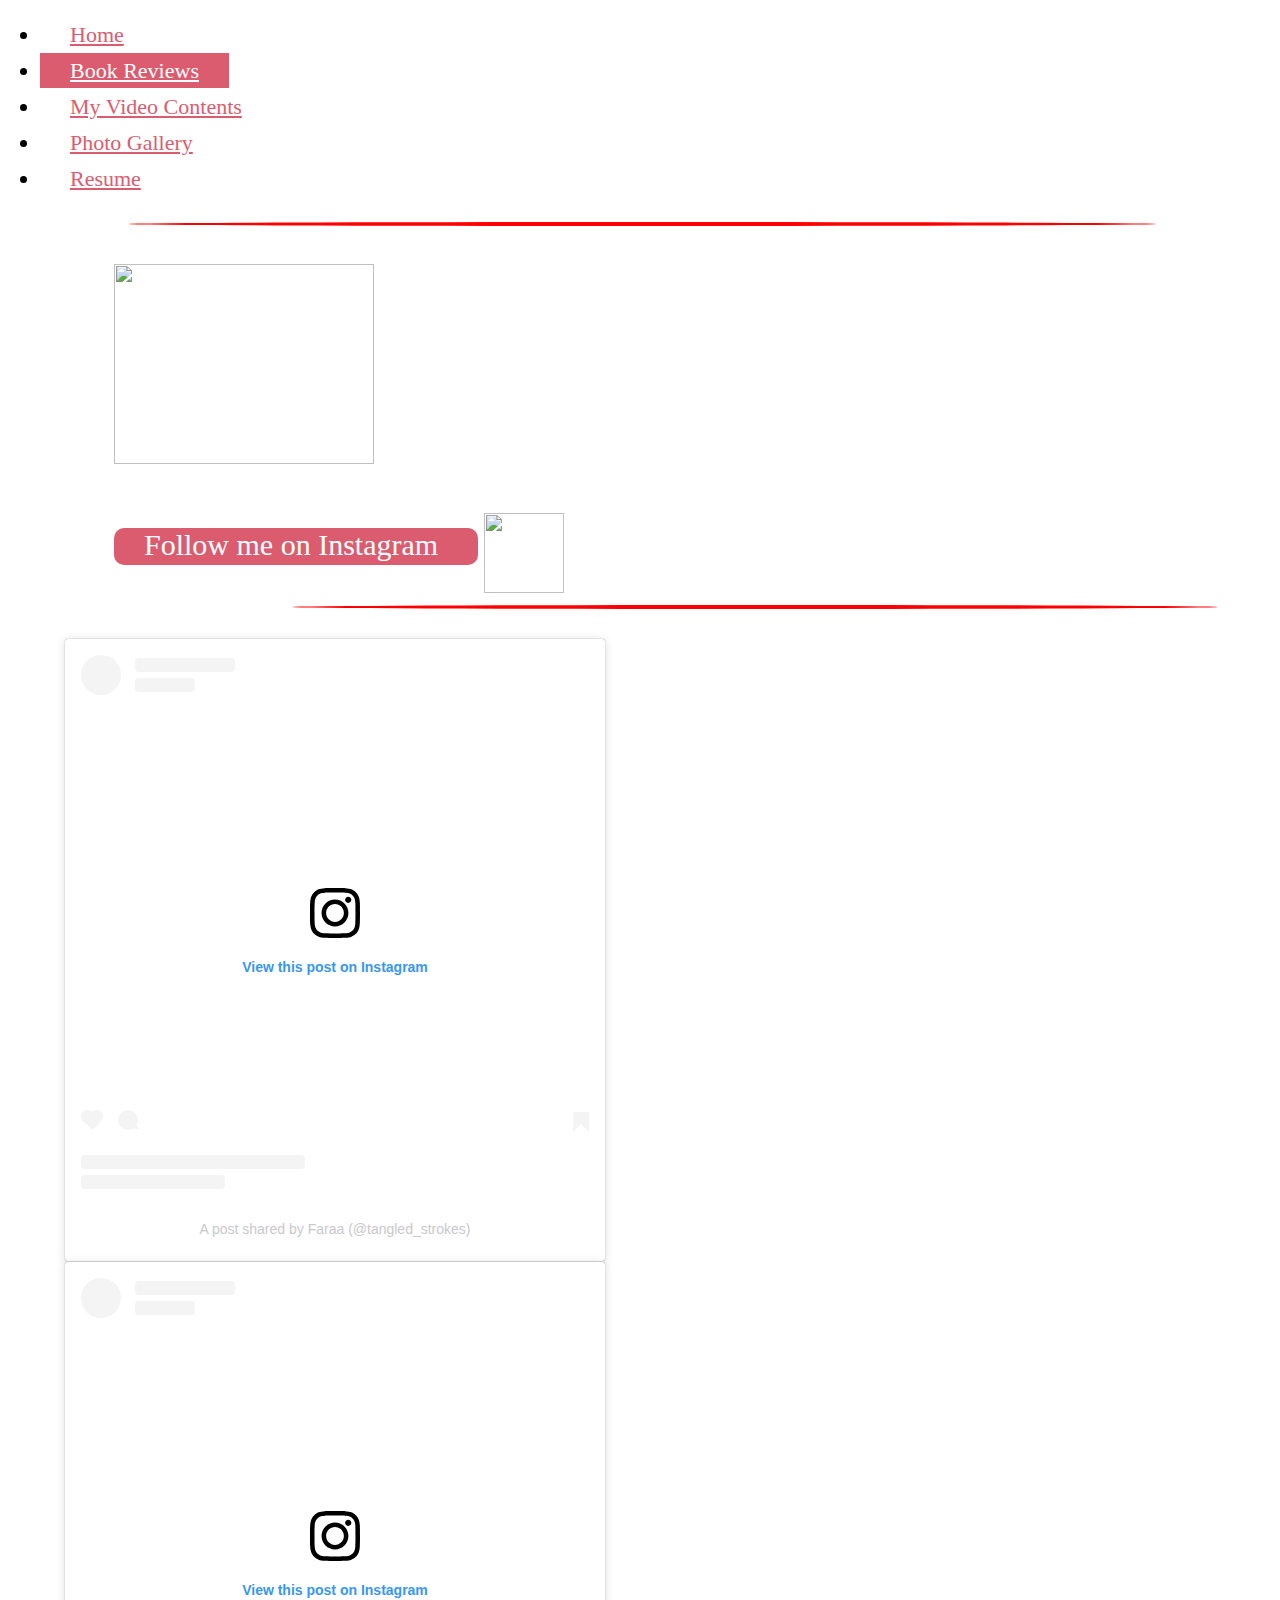
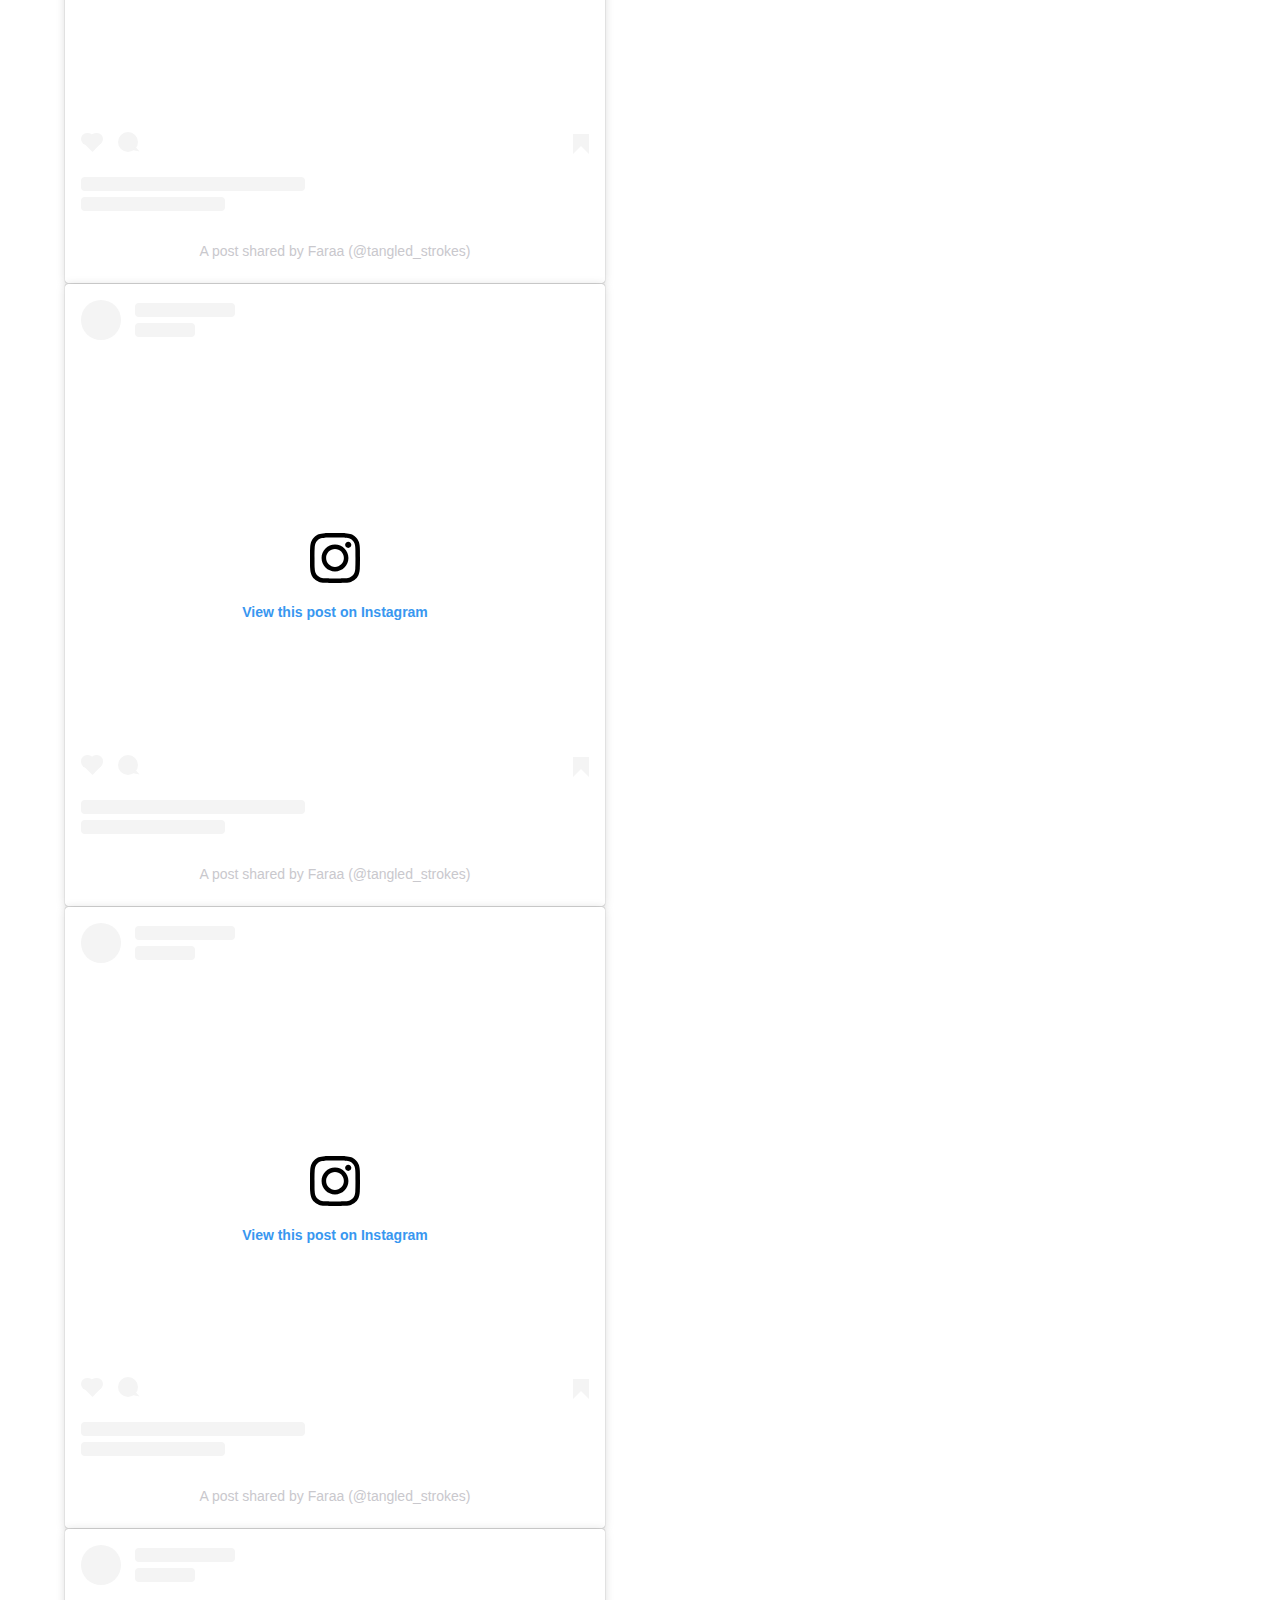
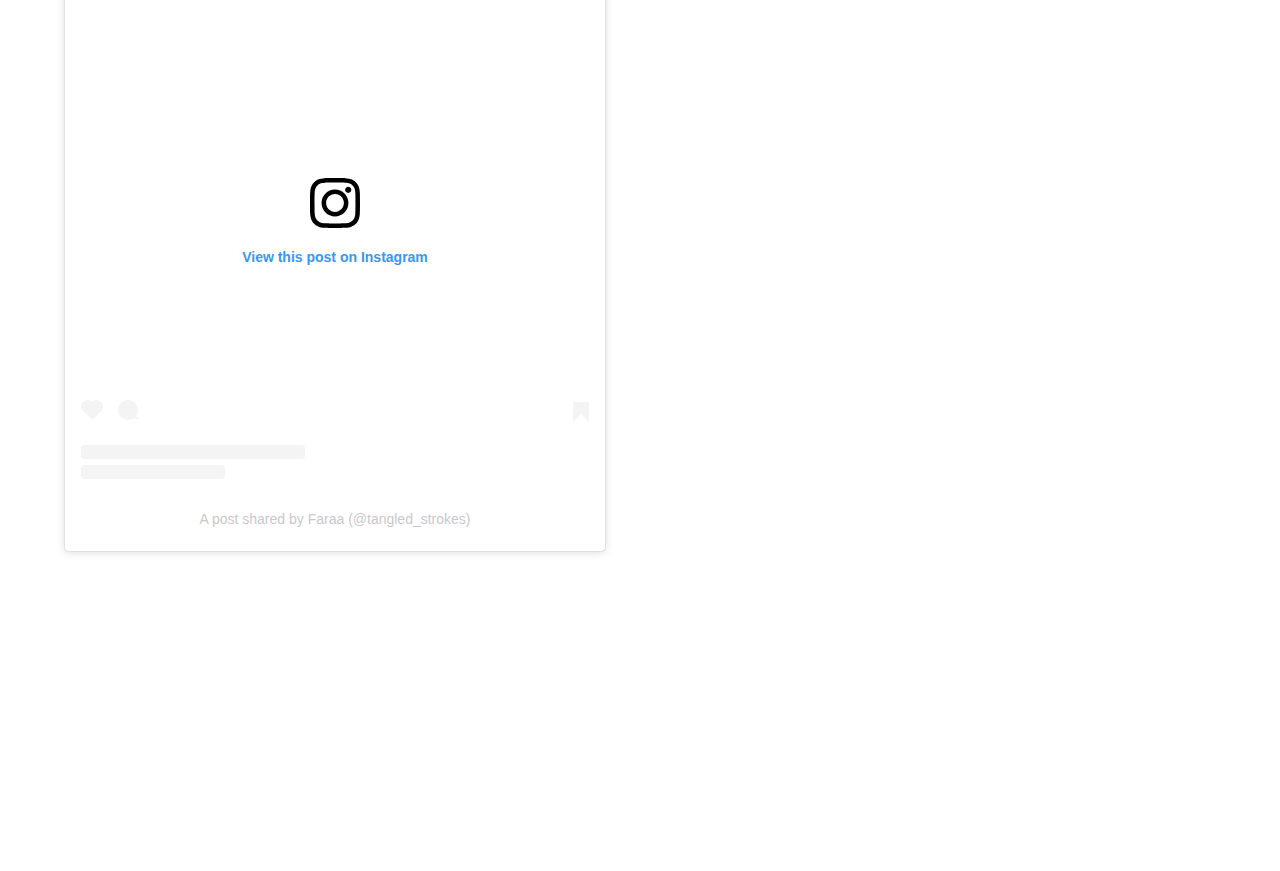
==== bookReviews.html @ bd00c272 "Add files via upload" ====
<!DOCTYPE html>
<html>
<head>
	<meta charset="utf-8">
	<title>Book Reviews</title>
	<meta name="viewport" content="width=device-width, initial-scale=1">
    <meta name="description" content="">
    <meta name="author" content="Istinub Azad, and Bootstrap contributors">

    <link rel="icon"  href="Images\TangledStrokes_icon.png">
    <link href="https://cdn.jsdelivr.net/npm/bootstrap@5.0.0-beta3/dist/css/bootstrap.min.css" rel="stylesheet" integrity="sha384-eOJMYsd53ii+scO/bJGFsiCZc+5NDVN2yr8+0RDqr0Ql0h+rP48ckxlpbzKgwra6" crossorigin="anonymous">
	<link rel="stylesheet" type="text/css" href="style.css">

    

    <!-- Bootstrap core CSS -->
	<link href="../assets/dist/css/bootstrap.min.css" rel="stylesheet">

	<style>

		font {
			padding-right: 40px;
			padding-left: 30px;
			padding-bottom: 3px;
			position: absolute;
			background-color: #db5c6f;
			color: white;
			margin-top: 60px;
			text-align: center;
			border-radius: 10px;
			font-size: 30px;

		}

		.videos {
			text-align: center;
		}

		.allElements {
			width: 90%;
		}

		.link {
			transition: transform .4s;
		}

		.link:hover {
			-ms-transform: scale(1.1); /* IE 9 */
  			-webkit-transform: scale(1.1); /* Safari 3-8 */
  			transform: scale(1.1); 
		}
	</style>


</head>
<body>

	<div class="container">
		<header class="d-flex justify-content-center py-3">
			<ul class="nav nav-pills">
				<li class="nav-item"><a href="index.html" class="nav-link">Home</a></li>
				<li class="nav-item"><a href="bookReviews.html" class="nav-link active">Book Reviews</a></li>
				<li class="nav-item"><a href="videoContents.html" class="nav-link">My Video Contents</a></li>
				<li class="nav-item"><a href="#" class="nav-link">Photo Gallery</a></li>
				<li class="nav-item"><a href="Resume.html" class="nav-link">Resume</a></li>
			</ul>
		</header>
		<hr>
	</div>

	<div class="allElements">

		<div class="row" style="margin-left: 50px;">
			<div class="col-sm-4"><img class="image" src="Images\TangledStrokes.png" height="200" width="260">
			</div>
			<div class="col-sm-6">
				<a href="https://www.instagram.com/tangled_strokes/" style="text-decoration: none;"><div class="link"><font class="link">Follow me on Instagram</font><img src="Images\icons\instagram_icon.png" width="80px" height="80px" style="position: relative; margin-left: 370px; margin-top: 45px"></div></a>
			</div>
		</div>
		<hr style="position: relative; margin-bottom: 30px;">
		<div class="videos">
			<div class="row">
				<div class="col-sm-6">
					<blockquote class="instagram-media" data-instgrm-captioned data-instgrm-permalink="https://www.instagram.com/p/CNU7J1WLYDW/?utm_source=ig_embed&amp;utm_campaign=loading" data-instgrm-version="13" style=" background:#FFF; border:0; border-radius:3px; box-shadow:0 0 1px 0 rgba(0,0,0,0.5),0 1px 10px 0 rgba(0,0,0,0.15); margin: 1px; max-width:540px; min-width:326px; padding:0; width:99.375%; width:-webkit-calc(100% - 2px); width:calc(100% - 2px);">
					   <div style="padding:16px;">
					      <a href="https://www.instagram.com/p/CNU7J1WLYDW/?utm_source=ig_embed&amp;utm_campaign=loading" style=" background:#FFFFFF; line-height:0; padding:0 0; text-align:center; text-decoration:none; width:100%;" target="_blank">
					         <div style=" display: flex; flex-direction: row; align-items: center;">
					            <div style="background-color: #F4F4F4; border-radius: 50%; flex-grow: 0; height: 40px; margin-right: 14px; width: 40px;"></div>
					            <div style="display: flex; flex-direction: column; flex-grow: 1; justify-content: center;">
					               <div style=" background-color: #F4F4F4; border-radius: 4px; flex-grow: 0; height: 14px; margin-bottom: 6px; width: 100px;"></div>
					               <div style=" background-color: #F4F4F4; border-radius: 4px; flex-grow: 0; height: 14px; width: 60px;"></div>
					            </div>
					         </div>
					         <div style="padding: 19% 0;"></div>
					         <div style="display:block; height:50px; margin:0 auto 12px; width:50px;">
					            <svg width="50px" height="50px" viewBox="0 0 60 60" version="1.1" xmlns="https://www.w3.org/2000/svg" xmlns:xlink="https://www.w3.org/1999/xlink">
					               <g stroke="none" stroke-width="1" fill="none" fill-rule="evenodd">
					                  <g transform="translate(-511.000000, -20.000000)" fill="#000000">
					                     <g>
					                        <path d="M556.869,30.41 C554.814,30.41 553.148,32.076 553.148,34.131 C553.148,36.186 554.814,37.852 556.869,37.852 C558.924,37.852 560.59,36.186 560.59,34.131 C560.59,32.076 558.924,30.41 556.869,30.41 M541,60.657 C535.114,60.657 530.342,55.887 530.342,50 C530.342,44.114 535.114,39.342 541,39.342 C546.887,39.342 551.658,44.114 551.658,50 C551.658,55.887 546.887,60.657 541,60.657 M541,33.886 C532.1,33.886 524.886,41.1 524.886,50 C524.886,58.899 532.1,66.113 541,66.113 C549.9,66.113 557.115,58.899 557.115,50 C557.115,41.1 549.9,33.886 541,33.886 M565.378,62.101 C565.244,65.022 564.756,66.606 564.346,67.663 C563.803,69.06 563.154,70.057 562.106,71.106 C561.058,72.155 560.06,72.803 558.662,73.347 C557.607,73.757 556.021,74.244 553.102,74.378 C549.944,74.521 548.997,74.552 541,74.552 C533.003,74.552 532.056,74.521 528.898,74.378 C525.979,74.244 524.393,73.757 523.338,73.347 C521.94,72.803 520.942,72.155 519.894,71.106 C518.846,70.057 518.197,69.06 517.654,67.663 C517.244,66.606 516.755,65.022 516.623,62.101 C516.479,58.943 516.448,57.996 516.448,50 C516.448,42.003 516.479,41.056 516.623,37.899 C516.755,34.978 517.244,33.391 517.654,32.338 C518.197,30.938 518.846,29.942 519.894,28.894 C520.942,27.846 521.94,27.196 523.338,26.654 C524.393,26.244 525.979,25.756 528.898,25.623 C532.057,25.479 533.004,25.448 541,25.448 C548.997,25.448 549.943,25.479 553.102,25.623 C556.021,25.756 557.607,26.244 558.662,26.654 C560.06,27.196 561.058,27.846 562.106,28.894 C563.154,29.942 563.803,30.938 564.346,32.338 C564.756,33.391 565.244,34.978 565.378,37.899 C565.522,41.056 565.552,42.003 565.552,50 C565.552,57.996 565.522,58.943 565.378,62.101 M570.82,37.631 C570.674,34.438 570.167,32.258 569.425,30.349 C568.659,28.377 567.633,26.702 565.965,25.035 C564.297,23.368 562.623,22.342 560.652,21.575 C558.743,20.834 556.562,20.326 553.369,20.18 C550.169,20.033 549.148,20 541,20 C532.853,20 531.831,20.033 528.631,20.18 C525.438,20.326 523.257,20.834 521.349,21.575 C519.376,22.342 517.703,23.368 516.035,25.035 C514.368,26.702 513.342,28.377 512.574,30.349 C511.834,32.258 511.326,34.438 511.181,37.631 C511.035,40.831 511,41.851 511,50 C511,58.147 511.035,59.17 511.181,62.369 C511.326,65.562 511.834,67.743 512.574,69.651 C513.342,71.625 514.368,73.296 516.035,74.965 C517.703,76.634 519.376,77.658 521.349,78.425 C523.257,79.167 525.438,79.673 528.631,79.82 C531.831,79.965 532.853,80.001 541,80.001 C549.148,80.001 550.169,79.965 553.369,79.82 C556.562,79.673 558.743,79.167 560.652,78.425 C562.623,77.658 564.297,76.634 565.965,74.965 C567.633,73.296 568.659,71.625 569.425,69.651 C570.167,67.743 570.674,65.562 570.82,62.369 C570.966,59.17 571,58.147 571,50 C571,41.851 570.966,40.831 570.82,37.631"></path>
					                     </g>
					                  </g>
					               </g>
					            </svg>
					         </div>
					         <div style="padding-top: 8px;">
					            <div style=" color:#3897f0; font-family:Arial,sans-serif; font-size:14px; font-style:normal; font-weight:550; line-height:18px;"> View this post on Instagram</div>
					         </div>
					         <div style="padding: 12.5% 0;"></div>
					         <div style="display: flex; flex-direction: row; margin-bottom: 14px; align-items: center;">
					            <div>
					               <div style="background-color: #F4F4F4; border-radius: 50%; height: 12.5px; width: 12.5px; transform: translateX(0px) translateY(7px);"></div>
					               <div style="background-color: #F4F4F4; height: 12.5px; transform: rotate(-45deg) translateX(3px) translateY(1px); width: 12.5px; flex-grow: 0; margin-right: 14px; margin-left: 2px;"></div>
					               <div style="background-color: #F4F4F4; border-radius: 50%; height: 12.5px; width: 12.5px; transform: translateX(9px) translateY(-18px);"></div>
					            </div>
					            <div style="margin-left: 8px;">
					               <div style=" background-color: #F4F4F4; border-radius: 50%; flex-grow: 0; height: 20px; width: 20px;"></div>
					               <div style=" width: 0; height: 0; border-top: 2px solid transparent; border-left: 6px solid #f4f4f4; border-bottom: 2px solid transparent; transform: translateX(16px) translateY(-4px) rotate(30deg)"></div>
					            </div>
					            <div style="margin-left: auto;">
					               <div style=" width: 0px; border-top: 8px solid #F4F4F4; border-right: 8px solid transparent; transform: translateY(16px);"></div>
					               <div style=" background-color: #F4F4F4; flex-grow: 0; height: 12px; width: 16px; transform: translateY(-4px);"></div>
					               <div style=" width: 0; height: 0; border-top: 8px solid #F4F4F4; border-left: 8px solid transparent; transform: translateY(-4px) translateX(8px);"></div>
					            </div>
					         </div>
					         <div style="display: flex; flex-direction: column; flex-grow: 1; justify-content: center; margin-bottom: 24px;">
					            <div style=" background-color: #F4F4F4; border-radius: 4px; flex-grow: 0; height: 14px; margin-bottom: 6px; width: 224px;"></div>
					            <div style=" background-color: #F4F4F4; border-radius: 4px; flex-grow: 0; height: 14px; width: 144px;"></div>
					         </div>
					      </a>
					      <p style=" color:#c9c8cd; font-family:Arial,sans-serif; font-size:14px; line-height:17px; margin-bottom:0; margin-top:8px; overflow:hidden; padding:8px 0 7px; text-align:center; text-overflow:ellipsis; white-space:nowrap;"><a href="https://www.instagram.com/p/CNU7J1WLYDW/?utm_source=ig_embed&amp;utm_campaign=loading" style=" color:#c9c8cd; font-family:Arial,sans-serif; font-size:14px; font-style:normal; font-weight:normal; line-height:17px; text-decoration:none;" target="_blank">A post shared by Faraa (@tangled_strokes)</a></p>
					   </div>
					</blockquote>
					<script async src="//www.instagram.com/embed.js"></script>
				</div>
				
				<div class="col-sm-6">
					<blockquote class="instagram-media" data-instgrm-captioned data-instgrm-permalink="https://www.instagram.com/p/CNU7J1WLYDW/?utm_source=ig_embed&amp;utm_campaign=loading" data-instgrm-version="13" style=" background:#FFF; border:0; border-radius:3px; box-shadow:0 0 1px 0 rgba(0,0,0,0.5),0 1px 10px 0 rgba(0,0,0,0.15); margin: 1px; max-width:540px; min-width:326px; padding:0; width:99.375%; width:-webkit-calc(100% - 2px); width:calc(100% - 2px);">
					    <div style="padding:16px;">
					        <a href="https://www.instagram.com/p/CNU7J1WLYDW/?utm_source=ig_embed&amp;utm_campaign=loading" style=" background:#FFFFFF; line-height:0; padding:0 0; text-align:center; text-decoration:none; width:100%;" target="_blank">
					            <div style=" display: flex; flex-direction: row; align-items: center;">
					                <div style="background-color: #F4F4F4; border-radius: 50%; flex-grow: 0; height: 40px; margin-right: 14px; width: 40px;"></div>
					                <div style="display: flex; flex-direction: column; flex-grow: 1; justify-content: center;">
					                    <div style=" background-color: #F4F4F4; border-radius: 4px; flex-grow: 0; height: 14px; margin-bottom: 6px; width: 100px;"></div>
					                    <div style=" background-color: #F4F4F4; border-radius: 4px; flex-grow: 0; height: 14px; width: 60px;"></div>
					                </div>
					            </div>
					            <div style="padding: 19% 0;"></div>
					            <div style="display:block; height:50px; margin:0 auto 12px; width:50px;">
					                <svg width="50px" height="50px" viewBox="0 0 60 60" version="1.1" xmlns="https://www.w3.org/2000/svg" xmlns:xlink="https://www.w3.org/1999/xlink">
					                    <g stroke="none" stroke-width="1" fill="none" fill-rule="evenodd">
					                        <g transform="translate(-511.000000, -20.000000)" fill="#000000">
					                            <g>
					                                <path d="M556.869,30.41 C554.814,30.41 553.148,32.076 553.148,34.131 C553.148,36.186 554.814,37.852 556.869,37.852 C558.924,37.852 560.59,36.186 560.59,34.131 C560.59,32.076 558.924,30.41 556.869,30.41 M541,60.657 C535.114,60.657 530.342,55.887 530.342,50 C530.342,44.114 535.114,39.342 541,39.342 C546.887,39.342 551.658,44.114 551.658,50 C551.658,55.887 546.887,60.657 541,60.657 M541,33.886 C532.1,33.886 524.886,41.1 524.886,50 C524.886,58.899 532.1,66.113 541,66.113 C549.9,66.113 557.115,58.899 557.115,50 C557.115,41.1 549.9,33.886 541,33.886 M565.378,62.101 C565.244,65.022 564.756,66.606 564.346,67.663 C563.803,69.06 563.154,70.057 562.106,71.106 C561.058,72.155 560.06,72.803 558.662,73.347 C557.607,73.757 556.021,74.244 553.102,74.378 C549.944,74.521 548.997,74.552 541,74.552 C533.003,74.552 532.056,74.521 528.898,74.378 C525.979,74.244 524.393,73.757 523.338,73.347 C521.94,72.803 520.942,72.155 519.894,71.106 C518.846,70.057 518.197,69.06 517.654,67.663 C517.244,66.606 516.755,65.022 516.623,62.101 C516.479,58.943 516.448,57.996 516.448,50 C516.448,42.003 516.479,41.056 516.623,37.899 C516.755,34.978 517.244,33.391 517.654,32.338 C518.197,30.938 518.846,29.942 519.894,28.894 C520.942,27.846 521.94,27.196 523.338,26.654 C524.393,26.244 525.979,25.756 528.898,25.623 C532.057,25.479 533.004,25.448 541,25.448 C548.997,25.448 549.943,25.479 553.102,25.623 C556.021,25.756 557.607,26.244 558.662,26.654 C560.06,27.196 561.058,27.846 562.106,28.894 C563.154,29.942 563.803,30.938 564.346,32.338 C564.756,33.391 565.244,34.978 565.378,37.899 C565.522,41.056 565.552,42.003 565.552,50 C565.552,57.996 565.522,58.943 565.378,62.101 M570.82,37.631 C570.674,34.438 570.167,32.258 569.425,30.349 C568.659,28.377 567.633,26.702 565.965,25.035 C564.297,23.368 562.623,22.342 560.652,21.575 C558.743,20.834 556.562,20.326 553.369,20.18 C550.169,20.033 549.148,20 541,20 C532.853,20 531.831,20.033 528.631,20.18 C525.438,20.326 523.257,20.834 521.349,21.575 C519.376,22.342 517.703,23.368 516.035,25.035 C514.368,26.702 513.342,28.377 512.574,30.349 C511.834,32.258 511.326,34.438 511.181,37.631 C511.035,40.831 511,41.851 511,50 C511,58.147 511.035,59.17 511.181,62.369 C511.326,65.562 511.834,67.743 512.574,69.651 C513.342,71.625 514.368,73.296 516.035,74.965 C517.703,76.634 519.376,77.658 521.349,78.425 C523.257,79.167 525.438,79.673 528.631,79.82 C531.831,79.965 532.853,80.001 541,80.001 C549.148,80.001 550.169,79.965 553.369,79.82 C556.562,79.673 558.743,79.167 560.652,78.425 C562.623,77.658 564.297,76.634 565.965,74.965 C567.633,73.296 568.659,71.625 569.425,69.651 C570.167,67.743 570.674,65.562 570.82,62.369 C570.966,59.17 571,58.147 571,50 C571,41.851 570.966,40.831 570.82,37.631"></path>
					                            </g>
					                        </g>
					                    </g>
					                </svg>
					            </div>
					            <div style="padding-top: 8px;">
					                <div style=" color:#3897f0; font-family:Arial,sans-serif; font-size:14px; font-style:normal; font-weight:550; line-height:18px;"> View this post on Instagram</div>
					            </div>
					            <div style="padding: 12.5% 0;"></div>
					            <div style="display: flex; flex-direction: row; margin-bottom: 14px; align-items: center;">
					                <div>
					                    <div style="background-color: #F4F4F4; border-radius: 50%; height: 12.5px; width: 12.5px; transform: translateX(0px) translateY(7px);"></div>
					                    <div style="background-color: #F4F4F4; height: 12.5px; transform: rotate(-45deg) translateX(3px) translateY(1px); width: 12.5px; flex-grow: 0; margin-right: 14px; margin-left: 2px;"></div>
					                    <div style="background-color: #F4F4F4; border-radius: 50%; height: 12.5px; width: 12.5px; transform: translateX(9px) translateY(-18px);"></div>
					                </div>
					                <div style="margin-left: 8px;">
					                    <div style=" background-color: #F4F4F4; border-radius: 50%; flex-grow: 0; height: 20px; width: 20px;"></div>
					                    <div style=" width: 0; height: 0; border-top: 2px solid transparent; border-left: 6px solid #f4f4f4; border-bottom: 2px solid transparent; transform: translateX(16px) translateY(-4px) rotate(30deg)"></div>
					                </div>
					                <div style="margin-left: auto;">
					                    <div style=" width: 0px; border-top: 8px solid #F4F4F4; border-right: 8px solid transparent; transform: translateY(16px);"></div>
					                    <div style=" background-color: #F4F4F4; flex-grow: 0; height: 12px; width: 16px; transform: translateY(-4px);"></div>
					                    <div style=" width: 0; height: 0; border-top: 8px solid #F4F4F4; border-left: 8px solid transparent; transform: translateY(-4px) translateX(8px);"></div>
					                </div>
					            </div>
					            <div style="display: flex; flex-direction: column; flex-grow: 1; justify-content: center; margin-bottom: 24px;">
					                <div style=" background-color: #F4F4F4; border-radius: 4px; flex-grow: 0; height: 14px; margin-bottom: 6px; width: 224px;"></div>
					                <div style=" background-color: #F4F4F4; border-radius: 4px; flex-grow: 0; height: 14px; width: 144px;"></div>
					            </div>
					        </a>
					        <p style=" color:#c9c8cd; font-family:Arial,sans-serif; font-size:14px; line-height:17px; margin-bottom:0; margin-top:8px; overflow:hidden; padding:8px 0 7px; text-align:center; text-overflow:ellipsis; white-space:nowrap;"><a href="https://www.instagram.com/p/CNU7J1WLYDW/?utm_source=ig_embed&amp;utm_campaign=loading" style=" color:#c9c8cd; font-family:Arial,sans-serif; font-size:14px; font-style:normal; font-weight:normal; line-height:17px; text-decoration:none;" target="_blank">A post shared by Faraa (@tangled_strokes)</a></p>
					    </div>
					</blockquote>
					<script async src="//www.instagram.com/embed.js"></script>
				</div>
				<div class="col-sm-6">
					<blockquote class="instagram-media" data-instgrm-captioned data-instgrm-permalink="https://www.instagram.com/p/CNRtMY7r3L5/?utm_source=ig_embed&amp;utm_campaign=loading" data-instgrm-version="13" style=" background:#FFF; border:0; border-radius:3px; box-shadow:0 0 1px 0 rgba(0,0,0,0.5),0 1px 10px 0 rgba(0,0,0,0.15); margin: 1px; max-width:540px; min-width:326px; padding:0; width:99.375%; width:-webkit-calc(100% - 2px); width:calc(100% - 2px);">
					    <div style="padding:16px;">
					        <a href="https://www.instagram.com/p/CNRtMY7r3L5/?utm_source=ig_embed&amp;utm_campaign=loading" style=" background:#FFFFFF; line-height:0; padding:0 0; text-align:center; text-decoration:none; width:100%;" target="_blank">
					            <div style=" display: flex; flex-direction: row; align-items: center;">
					                <div style="background-color: #F4F4F4; border-radius: 50%; flex-grow: 0; height: 40px; margin-right: 14px; width: 40px;"></div>
					                <div style="display: flex; flex-direction: column; flex-grow: 1; justify-content: center;">
					                    <div style=" background-color: #F4F4F4; border-radius: 4px; flex-grow: 0; height: 14px; margin-bottom: 6px; width: 100px;"></div>
					                    <div style=" background-color: #F4F4F4; border-radius: 4px; flex-grow: 0; height: 14px; width: 60px;"></div>
					                </div>
					            </div>
					            <div style="padding: 19% 0;"></div>
					            <div style="display:block; height:50px; margin:0 auto 12px; width:50px;">
					                <svg width="50px" height="50px" viewBox="0 0 60 60" version="1.1" xmlns="https://www.w3.org/2000/svg" xmlns:xlink="https://www.w3.org/1999/xlink">
					                    <g stroke="none" stroke-width="1" fill="none" fill-rule="evenodd">
					                        <g transform="translate(-511.000000, -20.000000)" fill="#000000">
					                            <g>
					                                <path d="M556.869,30.41 C554.814,30.41 553.148,32.076 553.148,34.131 C553.148,36.186 554.814,37.852 556.869,37.852 C558.924,37.852 560.59,36.186 560.59,34.131 C560.59,32.076 558.924,30.41 556.869,30.41 M541,60.657 C535.114,60.657 530.342,55.887 530.342,50 C530.342,44.114 535.114,39.342 541,39.342 C546.887,39.342 551.658,44.114 551.658,50 C551.658,55.887 546.887,60.657 541,60.657 M541,33.886 C532.1,33.886 524.886,41.1 524.886,50 C524.886,58.899 532.1,66.113 541,66.113 C549.9,66.113 557.115,58.899 557.115,50 C557.115,41.1 549.9,33.886 541,33.886 M565.378,62.101 C565.244,65.022 564.756,66.606 564.346,67.663 C563.803,69.06 563.154,70.057 562.106,71.106 C561.058,72.155 560.06,72.803 558.662,73.347 C557.607,73.757 556.021,74.244 553.102,74.378 C549.944,74.521 548.997,74.552 541,74.552 C533.003,74.552 532.056,74.521 528.898,74.378 C525.979,74.244 524.393,73.757 523.338,73.347 C521.94,72.803 520.942,72.155 519.894,71.106 C518.846,70.057 518.197,69.06 517.654,67.663 C517.244,66.606 516.755,65.022 516.623,62.101 C516.479,58.943 516.448,57.996 516.448,50 C516.448,42.003 516.479,41.056 516.623,37.899 C516.755,34.978 517.244,33.391 517.654,32.338 C518.197,30.938 518.846,29.942 519.894,28.894 C520.942,27.846 521.94,27.196 523.338,26.654 C524.393,26.244 525.979,25.756 528.898,25.623 C532.057,25.479 533.004,25.448 541,25.448 C548.997,25.448 549.943,25.479 553.102,25.623 C556.021,25.756 557.607,26.244 558.662,26.654 C560.06,27.196 561.058,27.846 562.106,28.894 C563.154,29.942 563.803,30.938 564.346,32.338 C564.756,33.391 565.244,34.978 565.378,37.899 C565.522,41.056 565.552,42.003 565.552,50 C565.552,57.996 565.522,58.943 565.378,62.101 M570.82,37.631 C570.674,34.438 570.167,32.258 569.425,30.349 C568.659,28.377 567.633,26.702 565.965,25.035 C564.297,23.368 562.623,22.342 560.652,21.575 C558.743,20.834 556.562,20.326 553.369,20.18 C550.169,20.033 549.148,20 541,20 C532.853,20 531.831,20.033 528.631,20.18 C525.438,20.326 523.257,20.834 521.349,21.575 C519.376,22.342 517.703,23.368 516.035,25.035 C514.368,26.702 513.342,28.377 512.574,30.349 C511.834,32.258 511.326,34.438 511.181,37.631 C511.035,40.831 511,41.851 511,50 C511,58.147 511.035,59.17 511.181,62.369 C511.326,65.562 511.834,67.743 512.574,69.651 C513.342,71.625 514.368,73.296 516.035,74.965 C517.703,76.634 519.376,77.658 521.349,78.425 C523.257,79.167 525.438,79.673 528.631,79.82 C531.831,79.965 532.853,80.001 541,80.001 C549.148,80.001 550.169,79.965 553.369,79.82 C556.562,79.673 558.743,79.167 560.652,78.425 C562.623,77.658 564.297,76.634 565.965,74.965 C567.633,73.296 568.659,71.625 569.425,69.651 C570.167,67.743 570.674,65.562 570.82,62.369 C570.966,59.17 571,58.147 571,50 C571,41.851 570.966,40.831 570.82,37.631"></path>
					                            </g>
					                        </g>
					                    </g>
					                </svg>
					            </div>
					            <div style="padding-top: 8px;">
					                <div style=" color:#3897f0; font-family:Arial,sans-serif; font-size:14px; font-style:normal; font-weight:550; line-height:18px;"> View this post on Instagram</div>
					            </div>
					            <div style="padding: 12.5% 0;"></div>
					            <div style="display: flex; flex-direction: row; margin-bottom: 14px; align-items: center;">
					                <div>
					                    <div style="background-color: #F4F4F4; border-radius: 50%; height: 12.5px; width: 12.5px; transform: translateX(0px) translateY(7px);"></div>
					                    <div style="background-color: #F4F4F4; height: 12.5px; transform: rotate(-45deg) translateX(3px) translateY(1px); width: 12.5px; flex-grow: 0; margin-right: 14px; margin-left: 2px;"></div>
					                    <div style="background-color: #F4F4F4; border-radius: 50%; height: 12.5px; width: 12.5px; transform: translateX(9px) translateY(-18px);"></div>
					                </div>
					                <div style="margin-left: 8px;">
					                    <div style=" background-color: #F4F4F4; border-radius: 50%; flex-grow: 0; height: 20px; width: 20px;"></div>
					                    <div style=" width: 0; height: 0; border-top: 2px solid transparent; border-left: 6px solid #f4f4f4; border-bottom: 2px solid transparent; transform: translateX(16px) translateY(-4px) rotate(30deg)"></div>
					                </div>
					                <div style="margin-left: auto;">
					                    <div style=" width: 0px; border-top: 8px solid #F4F4F4; border-right: 8px solid transparent; transform: translateY(16px);"></div>
					                    <div style=" background-color: #F4F4F4; flex-grow: 0; height: 12px; width: 16px; transform: translateY(-4px);"></div>
					                    <div style=" width: 0; height: 0; border-top: 8px solid #F4F4F4; border-left: 8px solid transparent; transform: translateY(-4px) translateX(8px);"></div>
					                </div>
					            </div>
					            <div style="display: flex; flex-direction: column; flex-grow: 1; justify-content: center; margin-bottom: 24px;">
					                <div style=" background-color: #F4F4F4; border-radius: 4px; flex-grow: 0; height: 14px; margin-bottom: 6px; width: 224px;"></div>
					                <div style=" background-color: #F4F4F4; border-radius: 4px; flex-grow: 0; height: 14px; width: 144px;"></div>
					            </div>
					        </a>
					        <p style=" color:#c9c8cd; font-family:Arial,sans-serif; font-size:14px; line-height:17px; margin-bottom:0; margin-top:8px; overflow:hidden; padding:8px 0 7px; text-align:center; text-overflow:ellipsis; white-space:nowrap;"><a href="https://www.instagram.com/p/CNRtMY7r3L5/?utm_source=ig_embed&amp;utm_campaign=loading" style=" color:#c9c8cd; font-family:Arial,sans-serif; font-size:14px; font-style:normal; font-weight:normal; line-height:17px; text-decoration:none;" target="_blank">A post shared by Faraa (@tangled_strokes)</a></p>
					    </div>
					</blockquote>
					<script async src="//www.instagram.com/embed.js"></script>
				</div>
				<div class="col-sm-6">
					<blockquote class="instagram-media" data-instgrm-captioned data-instgrm-permalink="https://www.instagram.com/p/CNPf6b4rBwc/?utm_source=ig_embed&amp;utm_campaign=loading" data-instgrm-version="13" style=" background:#FFF; border:0; border-radius:3px; box-shadow:0 0 1px 0 rgba(0,0,0,0.5),0 1px 10px 0 rgba(0,0,0,0.15); margin: 1px; max-width:540px; min-width:326px; padding:0; width:99.375%; width:-webkit-calc(100% - 2px); width:calc(100% - 2px);">
					    <div style="padding:16px;">
					        <a href="https://www.instagram.com/p/CNPf6b4rBwc/?utm_source=ig_embed&amp;utm_campaign=loading" style=" background:#FFFFFF; line-height:0; padding:0 0; text-align:center; text-decoration:none; width:100%;" target="_blank">
					            <div style=" display: flex; flex-direction: row; align-items: center;">
					                <div style="background-color: #F4F4F4; border-radius: 50%; flex-grow: 0; height: 40px; margin-right: 14px; width: 40px;"></div>
					                <div style="display: flex; flex-direction: column; flex-grow: 1; justify-content: center;">
					                    <div style=" background-color: #F4F4F4; border-radius: 4px; flex-grow: 0; height: 14px; margin-bottom: 6px; width: 100px;"></div>
					                    <div style=" background-color: #F4F4F4; border-radius: 4px; flex-grow: 0; height: 14px; width: 60px;"></div>
					                </div>
					            </div>
					            <div style="padding: 19% 0;"></div>
					            <div style="display:block; height:50px; margin:0 auto 12px; width:50px;">
					                <svg width="50px" height="50px" viewBox="0 0 60 60" version="1.1" xmlns="https://www.w3.org/2000/svg" xmlns:xlink="https://www.w3.org/1999/xlink">
					                    <g stroke="none" stroke-width="1" fill="none" fill-rule="evenodd">
					                        <g transform="translate(-511.000000, -20.000000)" fill="#000000">
					                            <g>
					                                <path d="M556.869,30.41 C554.814,30.41 553.148,32.076 553.148,34.131 C553.148,36.186 554.814,37.852 556.869,37.852 C558.924,37.852 560.59,36.186 560.59,34.131 C560.59,32.076 558.924,30.41 556.869,30.41 M541,60.657 C535.114,60.657 530.342,55.887 530.342,50 C530.342,44.114 535.114,39.342 541,39.342 C546.887,39.342 551.658,44.114 551.658,50 C551.658,55.887 546.887,60.657 541,60.657 M541,33.886 C532.1,33.886 524.886,41.1 524.886,50 C524.886,58.899 532.1,66.113 541,66.113 C549.9,66.113 557.115,58.899 557.115,50 C557.115,41.1 549.9,33.886 541,33.886 M565.378,62.101 C565.244,65.022 564.756,66.606 564.346,67.663 C563.803,69.06 563.154,70.057 562.106,71.106 C561.058,72.155 560.06,72.803 558.662,73.347 C557.607,73.757 556.021,74.244 553.102,74.378 C549.944,74.521 548.997,74.552 541,74.552 C533.003,74.552 532.056,74.521 528.898,74.378 C525.979,74.244 524.393,73.757 523.338,73.347 C521.94,72.803 520.942,72.155 519.894,71.106 C518.846,70.057 518.197,69.06 517.654,67.663 C517.244,66.606 516.755,65.022 516.623,62.101 C516.479,58.943 516.448,57.996 516.448,50 C516.448,42.003 516.479,41.056 516.623,37.899 C516.755,34.978 517.244,33.391 517.654,32.338 C518.197,30.938 518.846,29.942 519.894,28.894 C520.942,27.846 521.94,27.196 523.338,26.654 C524.393,26.244 525.979,25.756 528.898,25.623 C532.057,25.479 533.004,25.448 541,25.448 C548.997,25.448 549.943,25.479 553.102,25.623 C556.021,25.756 557.607,26.244 558.662,26.654 C560.06,27.196 561.058,27.846 562.106,28.894 C563.154,29.942 563.803,30.938 564.346,32.338 C564.756,33.391 565.244,34.978 565.378,37.899 C565.522,41.056 565.552,42.003 565.552,50 C565.552,57.996 565.522,58.943 565.378,62.101 M570.82,37.631 C570.674,34.438 570.167,32.258 569.425,30.349 C568.659,28.377 567.633,26.702 565.965,25.035 C564.297,23.368 562.623,22.342 560.652,21.575 C558.743,20.834 556.562,20.326 553.369,20.18 C550.169,20.033 549.148,20 541,20 C532.853,20 531.831,20.033 528.631,20.18 C525.438,20.326 523.257,20.834 521.349,21.575 C519.376,22.342 517.703,23.368 516.035,25.035 C514.368,26.702 513.342,28.377 512.574,30.349 C511.834,32.258 511.326,34.438 511.181,37.631 C511.035,40.831 511,41.851 511,50 C511,58.147 511.035,59.17 511.181,62.369 C511.326,65.562 511.834,67.743 512.574,69.651 C513.342,71.625 514.368,73.296 516.035,74.965 C517.703,76.634 519.376,77.658 521.349,78.425 C523.257,79.167 525.438,79.673 528.631,79.82 C531.831,79.965 532.853,80.001 541,80.001 C549.148,80.001 550.169,79.965 553.369,79.82 C556.562,79.673 558.743,79.167 560.652,78.425 C562.623,77.658 564.297,76.634 565.965,74.965 C567.633,73.296 568.659,71.625 569.425,69.651 C570.167,67.743 570.674,65.562 570.82,62.369 C570.966,59.17 571,58.147 571,50 C571,41.851 570.966,40.831 570.82,37.631"></path>
					                            </g>
					                        </g>
					                    </g>
					                </svg>
					            </div>
					            <div style="padding-top: 8px;">
					                <div style=" color:#3897f0; font-family:Arial,sans-serif; font-size:14px; font-style:normal; font-weight:550; line-height:18px;"> View this post on Instagram</div>
					            </div>
					            <div style="padding: 12.5% 0;"></div>
					            <div style="display: flex; flex-direction: row; margin-bottom: 14px; align-items: center;">
					                <div>
					                    <div style="background-color: #F4F4F4; border-radius: 50%; height: 12.5px; width: 12.5px; transform: translateX(0px) translateY(7px);"></div>
					                    <div style="background-color: #F4F4F4; height: 12.5px; transform: rotate(-45deg) translateX(3px) translateY(1px); width: 12.5px; flex-grow: 0; margin-right: 14px; margin-left: 2px;"></div>
					                    <div style="background-color: #F4F4F4; border-radius: 50%; height: 12.5px; width: 12.5px; transform: translateX(9px) translateY(-18px);"></div>
					                </div>
					                <div style="margin-left: 8px;">
					                    <div style=" background-color: #F4F4F4; border-radius: 50%; flex-grow: 0; height: 20px; width: 20px;"></div>
					                    <div style=" width: 0; height: 0; border-top: 2px solid transparent; border-left: 6px solid #f4f4f4; border-bottom: 2px solid transparent; transform: translateX(16px) translateY(-4px) rotate(30deg)"></div>
					                </div>
					                <div style="margin-left: auto;">
					                    <div style=" width: 0px; border-top: 8px solid #F4F4F4; border-right: 8px solid transparent; transform: translateY(16px);"></div>
					                    <div style=" background-color: #F4F4F4; flex-grow: 0; height: 12px; width: 16px; transform: translateY(-4px);"></div>
					                    <div style=" width: 0; height: 0; border-top: 8px solid #F4F4F4; border-left: 8px solid transparent; transform: translateY(-4px) translateX(8px);"></div>
					                </div>
					            </div>
					            <div style="display: flex; flex-direction: column; flex-grow: 1; justify-content: center; margin-bottom: 24px;">
					                <div style=" background-color: #F4F4F4; border-radius: 4px; flex-grow: 0; height: 14px; margin-bottom: 6px; width: 224px;"></div>
					                <div style=" background-color: #F4F4F4; border-radius: 4px; flex-grow: 0; height: 14px; width: 144px;"></div>
					            </div>
					        </a>
					        <p style=" color:#c9c8cd; font-family:Arial,sans-serif; font-size:14px; line-height:17px; margin-bottom:0; margin-top:8px; overflow:hidden; padding:8px 0 7px; text-align:center; text-overflow:ellipsis; white-space:nowrap;"><a href="https://www.instagram.com/p/CNPf6b4rBwc/?utm_source=ig_embed&amp;utm_campaign=loading" style=" color:#c9c8cd; font-family:Arial,sans-serif; font-size:14px; font-style:normal; font-weight:normal; line-height:17px; text-decoration:none;" target="_blank">A post shared by Faraa (@tangled_strokes)</a></p>
					    </div>
					</blockquote>
					<script async src="//www.instagram.com/embed.js"></script>
				</div>
				<div class="col-sm-6">
					<blockquote class="instagram-media" data-instgrm-captioned data-instgrm-permalink="https://www.instagram.com/p/CLwfsHtgwDv/?utm_source=ig_embed&amp;utm_campaign=loading" data-instgrm-version="13" style=" background:#FFF; border:0; border-radius:3px; box-shadow:0 0 1px 0 rgba(0,0,0,0.5),0 1px 10px 0 rgba(0,0,0,0.15); margin: 1px; max-width:540px; min-width:326px; padding:0; width:99.375%; width:-webkit-calc(100% - 2px); width:calc(100% - 2px);">
					    <div style="padding:16px;">
					        <a href="https://www.instagram.com/p/CLwfsHtgwDv/?utm_source=ig_embed&amp;utm_campaign=loading" style=" background:#FFFFFF; line-height:0; padding:0 0; text-align:center; text-decoration:none; width:100%;" target="_blank">
					            <div style=" display: flex; flex-direction: row; align-items: center;">
					                <div style="background-color: #F4F4F4; border-radius: 50%; flex-grow: 0; height: 40px; margin-right: 14px; width: 40px;"></div>
					                <div style="display: flex; flex-direction: column; flex-grow: 1; justify-content: center;">
					                    <div style=" background-color: #F4F4F4; border-radius: 4px; flex-grow: 0; height: 14px; margin-bottom: 6px; width: 100px;"></div>
					                    <div style=" background-color: #F4F4F4; border-radius: 4px; flex-grow: 0; height: 14px; width: 60px;"></div>
					                </div>
					            </div>
					            <div style="padding: 19% 0;"></div>
					            <div style="display:block; height:50px; margin:0 auto 12px; width:50px;">
					                <svg width="50px" height="50px" viewBox="0 0 60 60" version="1.1" xmlns="https://www.w3.org/2000/svg" xmlns:xlink="https://www.w3.org/1999/xlink">
					                    <g stroke="none" stroke-width="1" fill="none" fill-rule="evenodd">
					                        <g transform="translate(-511.000000, -20.000000)" fill="#000000">
					                            <g>
					                                <path d="M556.869,30.41 C554.814,30.41 553.148,32.076 553.148,34.131 C553.148,36.186 554.814,37.852 556.869,37.852 C558.924,37.852 560.59,36.186 560.59,34.131 C560.59,32.076 558.924,30.41 556.869,30.41 M541,60.657 C535.114,60.657 530.342,55.887 530.342,50 C530.342,44.114 535.114,39.342 541,39.342 C546.887,39.342 551.658,44.114 551.658,50 C551.658,55.887 546.887,60.657 541,60.657 M541,33.886 C532.1,33.886 524.886,41.1 524.886,50 C524.886,58.899 532.1,66.113 541,66.113 C549.9,66.113 557.115,58.899 557.115,50 C557.115,41.1 549.9,33.886 541,33.886 M565.378,62.101 C565.244,65.022 564.756,66.606 564.346,67.663 C563.803,69.06 563.154,70.057 562.106,71.106 C561.058,72.155 560.06,72.803 558.662,73.347 C557.607,73.757 556.021,74.244 553.102,74.378 C549.944,74.521 548.997,74.552 541,74.552 C533.003,74.552 532.056,74.521 528.898,74.378 C525.979,74.244 524.393,73.757 523.338,73.347 C521.94,72.803 520.942,72.155 519.894,71.106 C518.846,70.057 518.197,69.06 517.654,67.663 C517.244,66.606 516.755,65.022 516.623,62.101 C516.479,58.943 516.448,57.996 516.448,50 C516.448,42.003 516.479,41.056 516.623,37.899 C516.755,34.978 517.244,33.391 517.654,32.338 C518.197,30.938 518.846,29.942 519.894,28.894 C520.942,27.846 521.94,27.196 523.338,26.654 C524.393,26.244 525.979,25.756 528.898,25.623 C532.057,25.479 533.004,25.448 541,25.448 C548.997,25.448 549.943,25.479 553.102,25.623 C556.021,25.756 557.607,26.244 558.662,26.654 C560.06,27.196 561.058,27.846 562.106,28.894 C563.154,29.942 563.803,30.938 564.346,32.338 C564.756,33.391 565.244,34.978 565.378,37.899 C565.522,41.056 565.552,42.003 565.552,50 C565.552,57.996 565.522,58.943 565.378,62.101 M570.82,37.631 C570.674,34.438 570.167,32.258 569.425,30.349 C568.659,28.377 567.633,26.702 565.965,25.035 C564.297,23.368 562.623,22.342 560.652,21.575 C558.743,20.834 556.562,20.326 553.369,20.18 C550.169,20.033 549.148,20 541,20 C532.853,20 531.831,20.033 528.631,20.18 C525.438,20.326 523.257,20.834 521.349,21.575 C519.376,22.342 517.703,23.368 516.035,25.035 C514.368,26.702 513.342,28.377 512.574,30.349 C511.834,32.258 511.326,34.438 511.181,37.631 C511.035,40.831 511,41.851 511,50 C511,58.147 511.035,59.17 511.181,62.369 C511.326,65.562 511.834,67.743 512.574,69.651 C513.342,71.625 514.368,73.296 516.035,74.965 C517.703,76.634 519.376,77.658 521.349,78.425 C523.257,79.167 525.438,79.673 528.631,79.82 C531.831,79.965 532.853,80.001 541,80.001 C549.148,80.001 550.169,79.965 553.369,79.82 C556.562,79.673 558.743,79.167 560.652,78.425 C562.623,77.658 564.297,76.634 565.965,74.965 C567.633,73.296 568.659,71.625 569.425,69.651 C570.167,67.743 570.674,65.562 570.82,62.369 C570.966,59.17 571,58.147 571,50 C571,41.851 570.966,40.831 570.82,37.631"></path>
					                            </g>
					                        </g>
					                    </g>
					                </svg>
					            </div>
					            <div style="padding-top: 8px;">
					                <div style=" color:#3897f0; font-family:Arial,sans-serif; font-size:14px; font-style:normal; font-weight:550; line-height:18px;"> View this post on Instagram</div>
					            </div>
					            <div style="padding: 12.5% 0;"></div>
					            <div style="display: flex; flex-direction: row; margin-bottom: 14px; align-items: center;">
					                <div>
					                    <div style="background-color: #F4F4F4; border-radius: 50%; height: 12.5px; width: 12.5px; transform: translateX(0px) translateY(7px);"></div>
					                    <div style="background-color: #F4F4F4; height: 12.5px; transform: rotate(-45deg) translateX(3px) translateY(1px); width: 12.5px; flex-grow: 0; margin-right: 14px; margin-left: 2px;"></div>
					                    <div style="background-color: #F4F4F4; border-radius: 50%; height: 12.5px; width: 12.5px; transform: translateX(9px) translateY(-18px);"></div>
					                </div>
					                <div style="margin-left: 8px;">
					                    <div style=" background-color: #F4F4F4; border-radius: 50%; flex-grow: 0; height: 20px; width: 20px;"></div>
					                    <div style=" width: 0; height: 0; border-top: 2px solid transparent; border-left: 6px solid #f4f4f4; border-bottom: 2px solid transparent; transform: translateX(16px) translateY(-4px) rotate(30deg)"></div>
					                </div>
					                <div style="margin-left: auto;">
					                    <div style=" width: 0px; border-top: 8px solid #F4F4F4; border-right: 8px solid transparent; transform: translateY(16px);"></div>
					                    <div style=" background-color: #F4F4F4; flex-grow: 0; height: 12px; width: 16px; transform: translateY(-4px);"></div>
					                    <div style=" width: 0; height: 0; border-top: 8px solid #F4F4F4; border-left: 8px solid transparent; transform: translateY(-4px) translateX(8px);"></div>
					                </div>
					            </div>
					            <div style="display: flex; flex-direction: column; flex-grow: 1; justify-content: center; margin-bottom: 24px;">
					                <div style=" background-color: #F4F4F4; border-radius: 4px; flex-grow: 0; height: 14px; margin-bottom: 6px; width: 224px;"></div>
					                <div style=" background-color: #F4F4F4; border-radius: 4px; flex-grow: 0; height: 14px; width: 144px;"></div>
					            </div>
					        </a>
					        <p style=" color:#c9c8cd; font-family:Arial,sans-serif; font-size:14px; line-height:17px; margin-bottom:0; margin-top:8px; overflow:hidden; padding:8px 0 7px; text-align:center; text-overflow:ellipsis; white-space:nowrap;"><a href="https://www.instagram.com/p/CLwfsHtgwDv/?utm_source=ig_embed&amp;utm_campaign=loading" style=" color:#c9c8cd; font-family:Arial,sans-serif; font-size:14px; font-style:normal; font-weight:normal; line-height:17px; text-decoration:none;" target="_blank">A post shared by Faraa (@tangled_strokes)</a></p>
					    </div>
					</blockquote>
					<script async src="//www.instagram.com/embed.js"></script>
				</div>
				<div class="col-sm-6">
					<iframe width="560" height="315" src="https://www.youtube.com/embed/F-QNbA1Vems" title="YouTube video player" frameborder="0" allow="accelerometer; autoplay; clipboard-write; encrypted-media; gyroscope; picture-in-picture" allowfullscreen></iframe>
				</div>
			</div>
		</div>
		
	</div>

	<!-- JavaScript files -->
	<div id="container" style="pointer-events: none;"></div>
	<script src="https://cdn.jsdelivr.net/npm/bootstrap@5.0.0-beta3/dist/js/bootstrap.bundle.min.js" integrity="sha384-JEW9xMcG8R+pH31jmWH6WWP0WintQrMb4s7ZOdauHnUtxwoG2vI5DkLtS3qm9Ekf" crossorigin="anonymous"></script>
	<script src="https://cdnjs.cloudflare.com/ajax/libs/sketch.js/1.0.0/sketch.min.js"></script>
	<script src="animation.js"></script>
</body>
</html>
---- style.css ----
html, body {
	background-image: url("Images\\Background.jpg");
	background-size: 100% auto;
	margin: 0;
	overflow-x: hidden;
	font-family: Arial Rounded MT;
}

li {
	margin-top: 10px;
}

header {
	font-size: 22px;
}

.image {
	transition: transform 0.7s;
}

.image:hover {
	-ms-transform: scale(1.07); /* IE 9 */
  	-webkit-transform: scale(1.07); /* Safari 3-8 */
  	transform: scale(1.07);
}

.allElements {
	position: absolute;
	width: 80%;
	margin-top: 50px;
	margin-left: 50%;
	transform: translate(-50%);
}

#container {
	position: absolute;
}


.nav-pills .nav-link.active, .nav-pills .show>.nav-link {
    color: White;
    background-color: #db5c6f;
}

.nav-link {
	padding: 5px 30px;
	color: #db5c6f;
	text-align: center;
}

.nav-link:hover {
	color: darkred;
	/*text-decoration: none;*/
}

hr {
	border: 2px solid red;
	border-radius: 50%;
	width: 80%;
	left: 10%;
	position: absolute;
}

.button {
	background-image: linear-gradient(to right, #FF5F6D 0%, #FFC371  51%, #FF5F6D  100%)
}

.button {
    margin: 10px;
    padding: 15px 45px;
    text-align: center;
    font-size: 20px;
    transition: 0.5s;
    background-size: 200% auto;
    color: white;
    border: none;
    border-radius: 50px;
}

.button:hover {
    background-position: right center; /* change the direction of the change here */
    color: #fff;
    text-decoration: none;
}


footer {
	position: fixed;
	bottom: 0;
	width: 100%;
	height: 15%;
	background: transparent;
	text-align: center;
	color: #db5c6f;
}


.fb_link, .insta_links, .YT_links {
	transition: transform .3s;
}



.fb_link:hover {
	-ms-transform: scale(1.5); /* IE 9 */
  	-webkit-transform: scale(1.5); /* Safari 3-8 */
  	transform: scale(1.5);
}

.insta_links:hover {
	-ms-transform: scale(1.5); /* IE 9 */
  	-webkit-transform: scale(1.5); /* Safari 3-8 */
  	transform: scale(1.5);
}

.YT_links:hover {
	-ms-transform: scale(1.5); /* IE 9 */
  	-webkit-transform: scale(1.5); /* Safari 3-8 */
  	transform: scale(1.5);
}
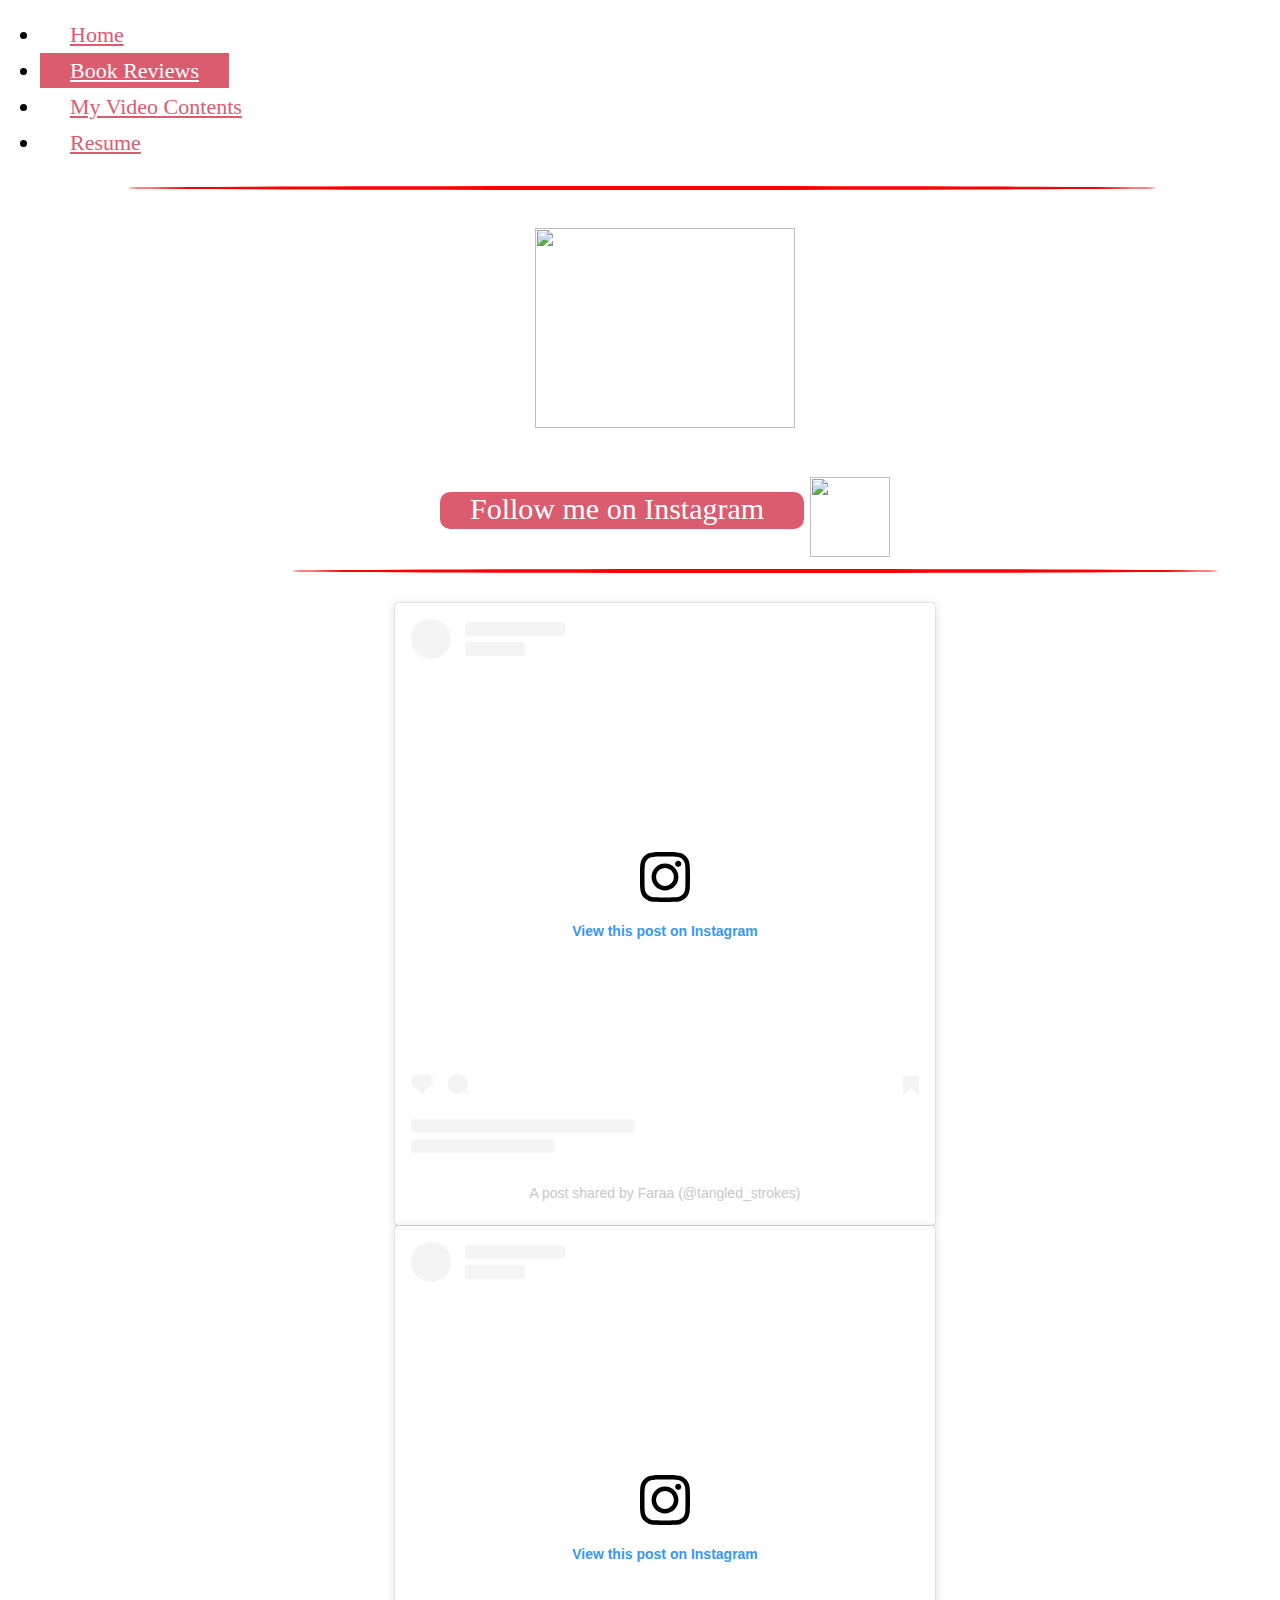
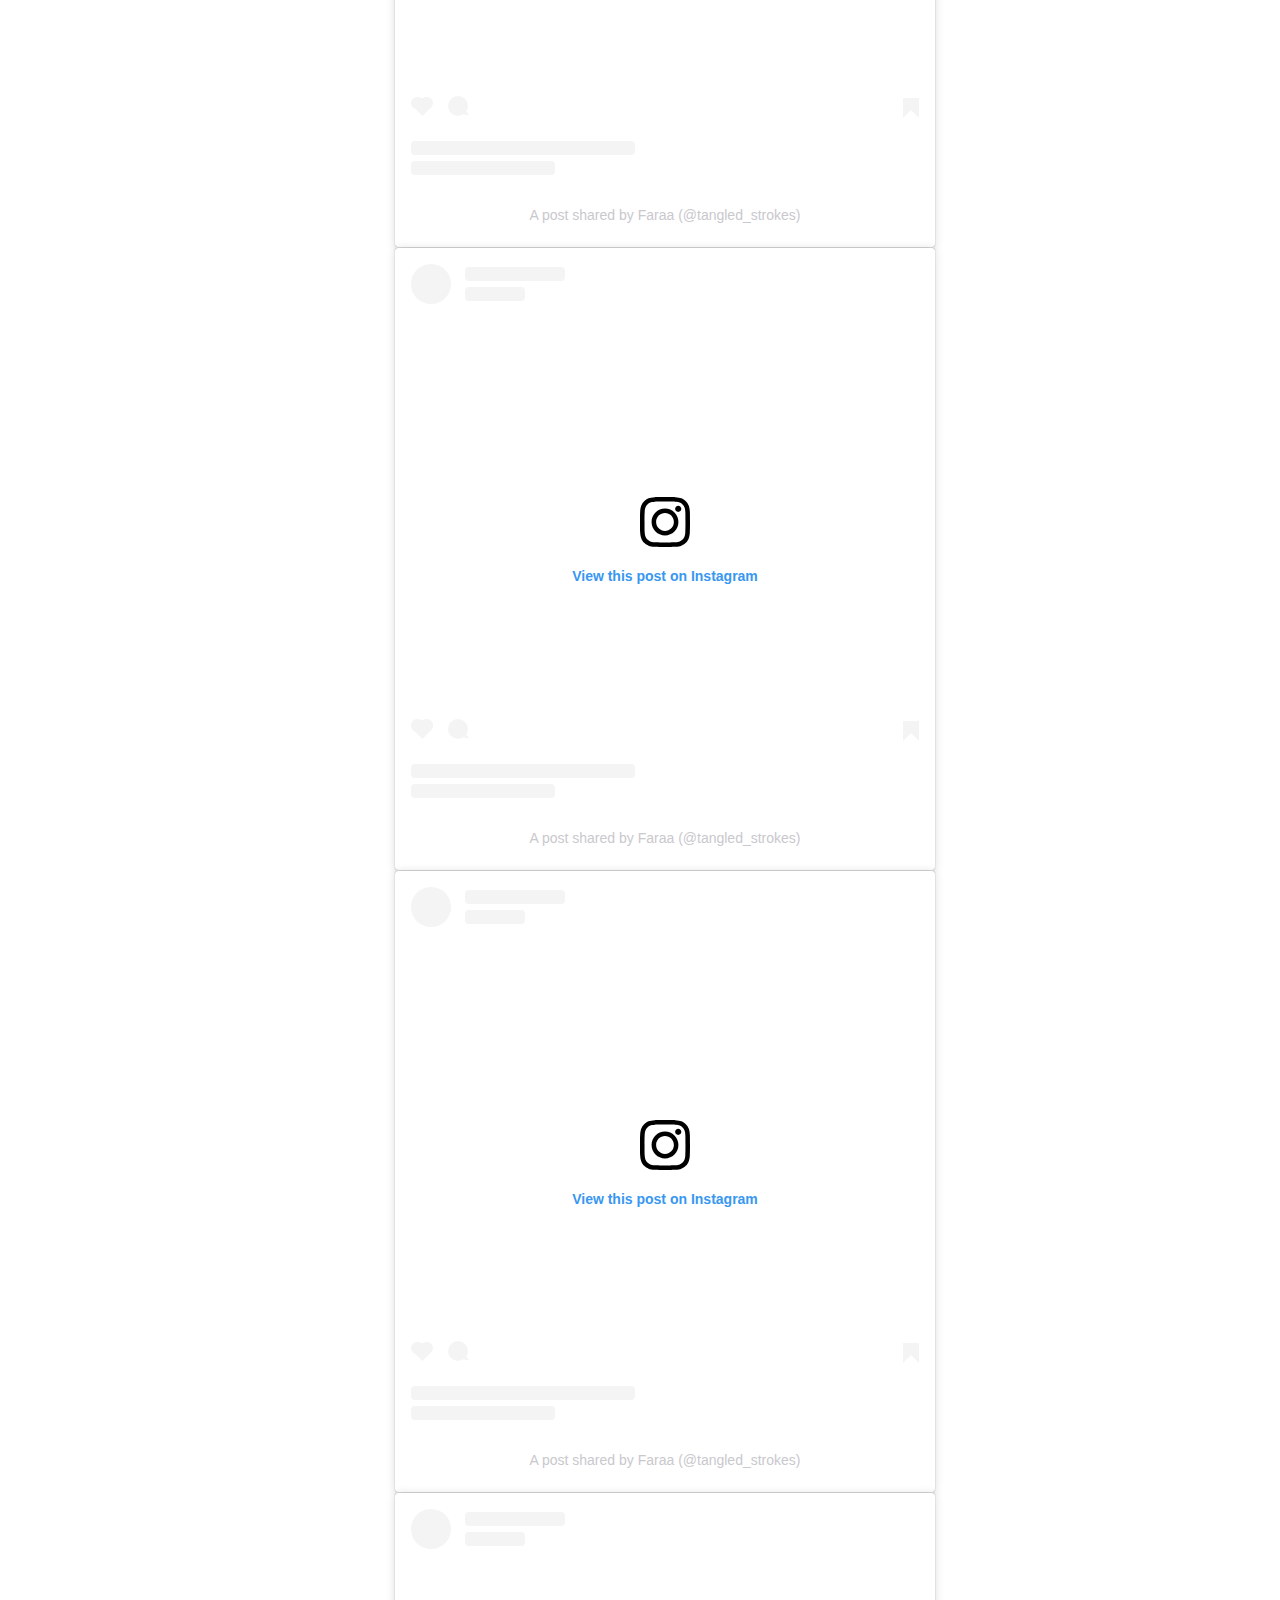
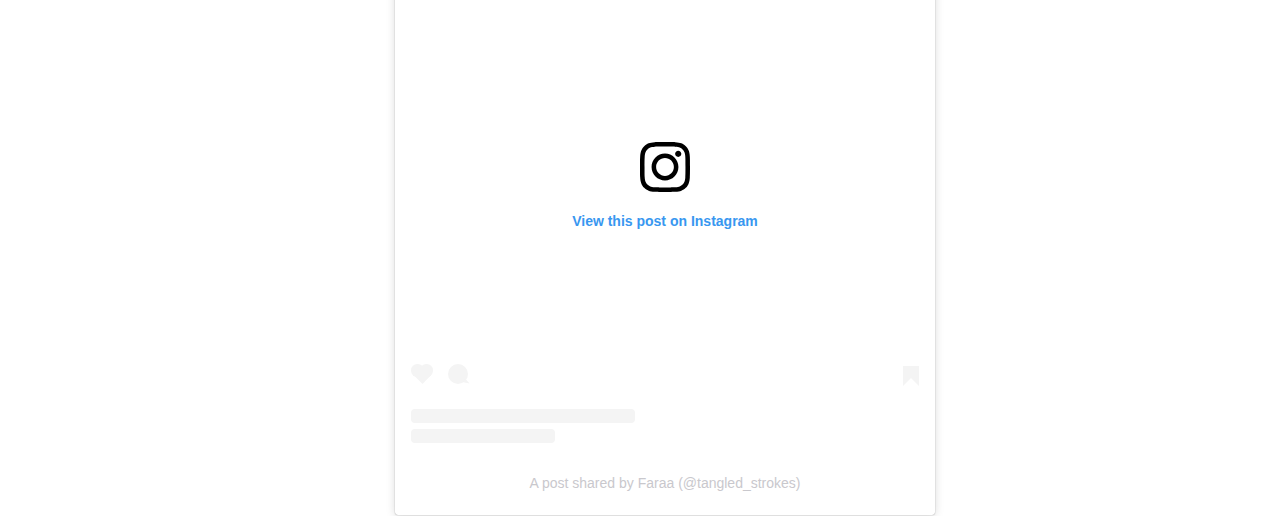
==== commit 49bfb2c7: "Add files via upload" ====
--- a/bookReviews.html
+++ b/bookReviews.html
@@ -9,12 +9,12 @@
 
     <link rel="icon"  href="Images\TangledStrokes_icon.png">
     <link href="https://cdn.jsdelivr.net/npm/bootstrap@5.0.0-beta3/dist/css/bootstrap.min.css" rel="stylesheet" integrity="sha384-eOJMYsd53ii+scO/bJGFsiCZc+5NDVN2yr8+0RDqr0Ql0h+rP48ckxlpbzKgwra6" crossorigin="anonymous">
-	<link rel="stylesheet" type="text/css" href="style.css">
-
-    
+	  <link rel="stylesheet" type="text/css" href="style.css">
+
+
 
     <!-- Bootstrap core CSS -->
-	<link href="../assets/dist/css/bootstrap.min.css" rel="stylesheet">
+	<!-- <link href="../assets/dist/css/bootstrap.min.css" rel="stylesheet"> -->
 
 	<style>
 
@@ -32,8 +32,20 @@
 
 		}
 
-		.videos {
+		.icons {
+			position: relative;
+			margin-left: 370px;
+			margin-top: 45px
+		}
+
+		.row {
 			text-align: center;
+			margin-left: 50px;
+		}
+
+		.contents {
+			text-align: center;
+			/* border: 1px solid black; */
 		}
 
 		.allElements {
@@ -47,8 +59,52 @@
 		.link:hover {
 			-ms-transform: scale(1.1); /* IE 9 */
   			-webkit-transform: scale(1.1); /* Safari 3-8 */
-  			transform: scale(1.1); 
-		}
+  			transform: scale(1.1);
+		}
+
+		@media (max-width: 650px) {
+			body {
+				background-size: auto;
+				text-align: center;
+				overflow-y: scroll;
+			}
+
+			font {
+				padding-right: 20px;
+				padding-left: 20px;
+				padding-bottom: 2px;
+				position: absolute;
+				margin-top: 40px;
+				font-size: 18px;
+				margin-left: 0;
+			}
+
+			li {
+				margin: auto;
+				width: 80%;
+			}
+
+			.row {
+				margin-left: 0;
+			}
+
+			.image {
+				 height:180px;
+				 width: 220px;
+			}
+
+			.icons {
+				height: 40px;
+				width: 50px;
+				position: relative;
+				margin-left: 230px;
+				margin-top: 35px
+			}
+
+		}
+
+
+
 	</style>
 
 
@@ -61,26 +117,26 @@
 				<li class="nav-item"><a href="index.html" class="nav-link">Home</a></li>
 				<li class="nav-item"><a href="bookReviews.html" class="nav-link active">Book Reviews</a></li>
 				<li class="nav-item"><a href="videoContents.html" class="nav-link">My Video Contents</a></li>
-				<li class="nav-item"><a href="#" class="nav-link">Photo Gallery</a></li>
 				<li class="nav-item"><a href="Resume.html" class="nav-link">Resume</a></li>
 			</ul>
 		</header>
-		<hr>
+		<div class="horizontal-row"><hr></div>
 	</div>
 
 	<div class="allElements">
 
-		<div class="row" style="margin-left: 50px;">
+		<div class="row">
 			<div class="col-sm-4"><img class="image" src="Images\TangledStrokes.png" height="200" width="260">
 			</div>
-			<div class="col-sm-6">
-				<a href="https://www.instagram.com/tangled_strokes/" style="text-decoration: none;"><div class="link"><font class="link">Follow me on Instagram</font><img src="Images\icons\instagram_icon.png" width="80px" height="80px" style="position: relative; margin-left: 370px; margin-top: 45px"></div></a>
+			<div class="col-sm-4">
+				<a href="https://www.instagram.com/tangled_strokes/" style="text-decoration: none;"><div class="link"><font class="link">Follow me on Instagram</font><img class="icons" src="Images\icons\instagram_icon.png" width="80px" height="80px"></div></a>
 			</div>
 		</div>
 		<hr style="position: relative; margin-bottom: 30px;">
-		<div class="videos">
+		<div class="contents">
 			<div class="row">
-				<div class="col-sm-6">
+				<div class="col-sm-4">
+					<center>
 					<blockquote class="instagram-media" data-instgrm-captioned data-instgrm-permalink="https://www.instagram.com/p/CNU7J1WLYDW/?utm_source=ig_embed&amp;utm_campaign=loading" data-instgrm-version="13" style=" background:#FFF; border:0; border-radius:3px; box-shadow:0 0 1px 0 rgba(0,0,0,0.5),0 1px 10px 0 rgba(0,0,0,0.15); margin: 1px; max-width:540px; min-width:326px; padding:0; width:99.375%; width:-webkit-calc(100% - 2px); width:calc(100% - 2px);">
 					   <div style="padding:16px;">
 					      <a href="https://www.instagram.com/p/CNU7J1WLYDW/?utm_source=ig_embed&amp;utm_campaign=loading" style=" background:#FFFFFF; line-height:0; padding:0 0; text-align:center; text-decoration:none; width:100%;" target="_blank">
@@ -131,10 +187,12 @@
 					      <p style=" color:#c9c8cd; font-family:Arial,sans-serif; font-size:14px; line-height:17px; margin-bottom:0; margin-top:8px; overflow:hidden; padding:8px 0 7px; text-align:center; text-overflow:ellipsis; white-space:nowrap;"><a href="https://www.instagram.com/p/CNU7J1WLYDW/?utm_source=ig_embed&amp;utm_campaign=loading" style=" color:#c9c8cd; font-family:Arial,sans-serif; font-size:14px; font-style:normal; font-weight:normal; line-height:17px; text-decoration:none;" target="_blank">A post shared by Faraa (@tangled_strokes)</a></p>
 					   </div>
 					</blockquote>
+				</center>
 					<script async src="//www.instagram.com/embed.js"></script>
 				</div>
-				
-				<div class="col-sm-6">
+
+				<div class="col-sm-4">
+					<center>
 					<blockquote class="instagram-media" data-instgrm-captioned data-instgrm-permalink="https://www.instagram.com/p/CNU7J1WLYDW/?utm_source=ig_embed&amp;utm_campaign=loading" data-instgrm-version="13" style=" background:#FFF; border:0; border-radius:3px; box-shadow:0 0 1px 0 rgba(0,0,0,0.5),0 1px 10px 0 rgba(0,0,0,0.15); margin: 1px; max-width:540px; min-width:326px; padding:0; width:99.375%; width:-webkit-calc(100% - 2px); width:calc(100% - 2px);">
 					    <div style="padding:16px;">
 					        <a href="https://www.instagram.com/p/CNU7J1WLYDW/?utm_source=ig_embed&amp;utm_campaign=loading" style=" background:#FFFFFF; line-height:0; padding:0 0; text-align:center; text-decoration:none; width:100%;" target="_blank">
@@ -185,9 +243,11 @@
 					        <p style=" color:#c9c8cd; font-family:Arial,sans-serif; font-size:14px; line-height:17px; margin-bottom:0; margin-top:8px; overflow:hidden; padding:8px 0 7px; text-align:center; text-overflow:ellipsis; white-space:nowrap;"><a href="https://www.instagram.com/p/CNU7J1WLYDW/?utm_source=ig_embed&amp;utm_campaign=loading" style=" color:#c9c8cd; font-family:Arial,sans-serif; font-size:14px; font-style:normal; font-weight:normal; line-height:17px; text-decoration:none;" target="_blank">A post shared by Faraa (@tangled_strokes)</a></p>
 					    </div>
 					</blockquote>
+				</center>
 					<script async src="//www.instagram.com/embed.js"></script>
 				</div>
-				<div class="col-sm-6">
+				<div class="col-sm-4">
+					<center>
 					<blockquote class="instagram-media" data-instgrm-captioned data-instgrm-permalink="https://www.instagram.com/p/CNRtMY7r3L5/?utm_source=ig_embed&amp;utm_campaign=loading" data-instgrm-version="13" style=" background:#FFF; border:0; border-radius:3px; box-shadow:0 0 1px 0 rgba(0,0,0,0.5),0 1px 10px 0 rgba(0,0,0,0.15); margin: 1px; max-width:540px; min-width:326px; padding:0; width:99.375%; width:-webkit-calc(100% - 2px); width:calc(100% - 2px);">
 					    <div style="padding:16px;">
 					        <a href="https://www.instagram.com/p/CNRtMY7r3L5/?utm_source=ig_embed&amp;utm_campaign=loading" style=" background:#FFFFFF; line-height:0; padding:0 0; text-align:center; text-decoration:none; width:100%;" target="_blank">
@@ -238,9 +298,11 @@
 					        <p style=" color:#c9c8cd; font-family:Arial,sans-serif; font-size:14px; line-height:17px; margin-bottom:0; margin-top:8px; overflow:hidden; padding:8px 0 7px; text-align:center; text-overflow:ellipsis; white-space:nowrap;"><a href="https://www.instagram.com/p/CNRtMY7r3L5/?utm_source=ig_embed&amp;utm_campaign=loading" style=" color:#c9c8cd; font-family:Arial,sans-serif; font-size:14px; font-style:normal; font-weight:normal; line-height:17px; text-decoration:none;" target="_blank">A post shared by Faraa (@tangled_strokes)</a></p>
 					    </div>
 					</blockquote>
+				</center>
 					<script async src="//www.instagram.com/embed.js"></script>
 				</div>
-				<div class="col-sm-6">
+				<div class="col-sm-4">
+					<center>
 					<blockquote class="instagram-media" data-instgrm-captioned data-instgrm-permalink="https://www.instagram.com/p/CNPf6b4rBwc/?utm_source=ig_embed&amp;utm_campaign=loading" data-instgrm-version="13" style=" background:#FFF; border:0; border-radius:3px; box-shadow:0 0 1px 0 rgba(0,0,0,0.5),0 1px 10px 0 rgba(0,0,0,0.15); margin: 1px; max-width:540px; min-width:326px; padding:0; width:99.375%; width:-webkit-calc(100% - 2px); width:calc(100% - 2px);">
 					    <div style="padding:16px;">
 					        <a href="https://www.instagram.com/p/CNPf6b4rBwc/?utm_source=ig_embed&amp;utm_campaign=loading" style=" background:#FFFFFF; line-height:0; padding:0 0; text-align:center; text-decoration:none; width:100%;" target="_blank">
@@ -291,9 +353,11 @@
 					        <p style=" color:#c9c8cd; font-family:Arial,sans-serif; font-size:14px; line-height:17px; margin-bottom:0; margin-top:8px; overflow:hidden; padding:8px 0 7px; text-align:center; text-overflow:ellipsis; white-space:nowrap;"><a href="https://www.instagram.com/p/CNPf6b4rBwc/?utm_source=ig_embed&amp;utm_campaign=loading" style=" color:#c9c8cd; font-family:Arial,sans-serif; font-size:14px; font-style:normal; font-weight:normal; line-height:17px; text-decoration:none;" target="_blank">A post shared by Faraa (@tangled_strokes)</a></p>
 					    </div>
 					</blockquote>
+				</center>
 					<script async src="//www.instagram.com/embed.js"></script>
 				</div>
-				<div class="col-sm-6">
+				<div class="col-sm-4">
+					<center>
 					<blockquote class="instagram-media" data-instgrm-captioned data-instgrm-permalink="https://www.instagram.com/p/CLwfsHtgwDv/?utm_source=ig_embed&amp;utm_campaign=loading" data-instgrm-version="13" style=" background:#FFF; border:0; border-radius:3px; box-shadow:0 0 1px 0 rgba(0,0,0,0.5),0 1px 10px 0 rgba(0,0,0,0.15); margin: 1px; max-width:540px; min-width:326px; padding:0; width:99.375%; width:-webkit-calc(100% - 2px); width:calc(100% - 2px);">
 					    <div style="padding:16px;">
 					        <a href="https://www.instagram.com/p/CLwfsHtgwDv/?utm_source=ig_embed&amp;utm_campaign=loading" style=" background:#FFFFFF; line-height:0; padding:0 0; text-align:center; text-decoration:none; width:100%;" target="_blank">
@@ -344,14 +408,15 @@
 					        <p style=" color:#c9c8cd; font-family:Arial,sans-serif; font-size:14px; line-height:17px; margin-bottom:0; margin-top:8px; overflow:hidden; padding:8px 0 7px; text-align:center; text-overflow:ellipsis; white-space:nowrap;"><a href="https://www.instagram.com/p/CLwfsHtgwDv/?utm_source=ig_embed&amp;utm_campaign=loading" style=" color:#c9c8cd; font-family:Arial,sans-serif; font-size:14px; font-style:normal; font-weight:normal; line-height:17px; text-decoration:none;" target="_blank">A post shared by Faraa (@tangled_strokes)</a></p>
 					    </div>
 					</blockquote>
+				</center>
 					<script async src="//www.instagram.com/embed.js"></script>
 				</div>
-				<div class="col-sm-6">
+				<!-- <div class="col-sm-4">
 					<iframe width="560" height="315" src="https://www.youtube.com/embed/F-QNbA1Vems" title="YouTube video player" frameborder="0" allow="accelerometer; autoplay; clipboard-write; encrypted-media; gyroscope; picture-in-picture" allowfullscreen></iframe>
-				</div>
+				</div> -->
 			</div>
 		</div>
-		
+
 	</div>
 
 	<!-- JavaScript files -->
@@ -360,4 +425,4 @@
 	<script src="https://cdnjs.cloudflare.com/ajax/libs/sketch.js/1.0.0/sketch.min.js"></script>
 	<script src="animation.js"></script>
 </body>
-</html>+</html>
